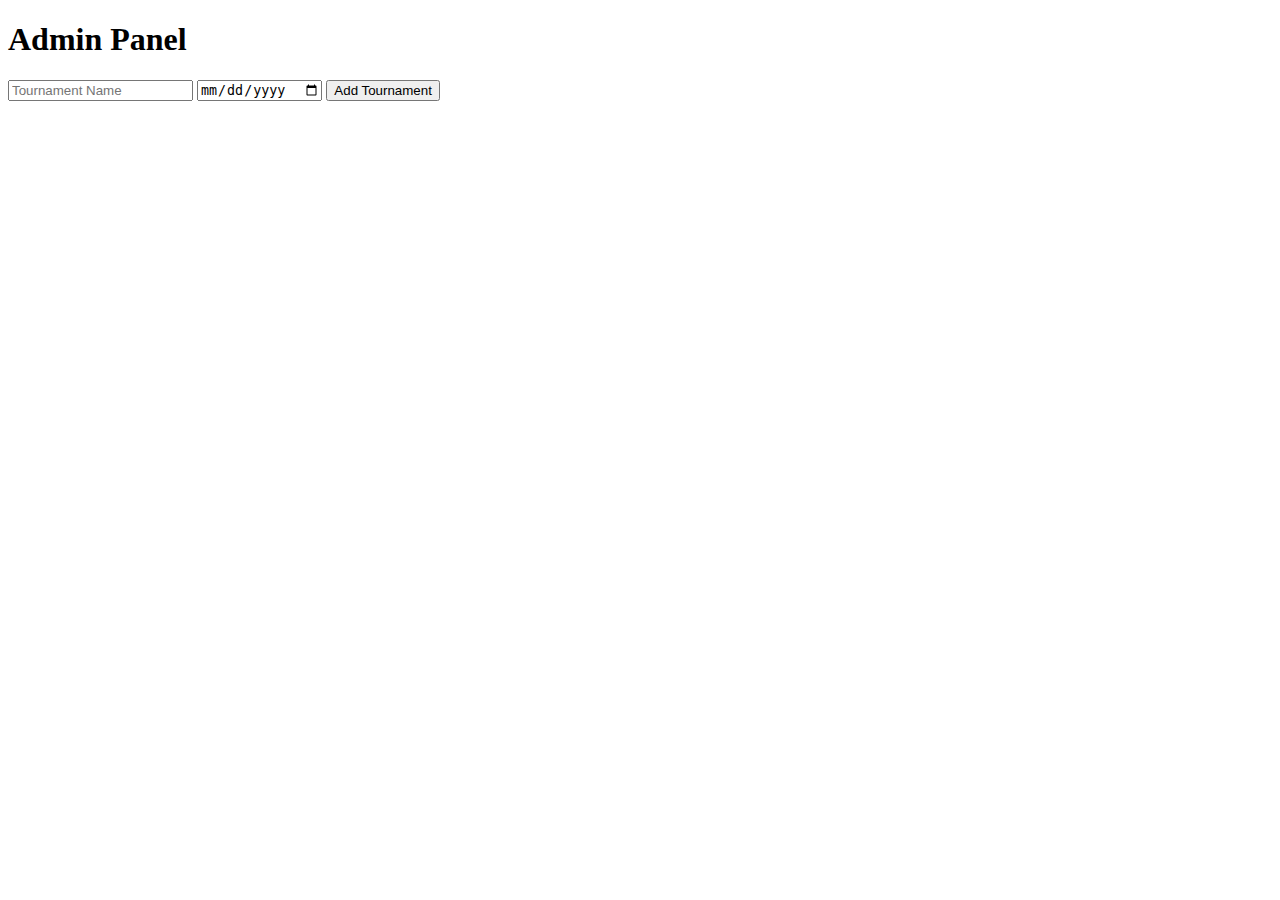
==== admin.html @ 771b859c "Rename public/admin.html to admin.html" ====
<!DOCTYPE html>
<html>
<head>
  <title>Admin Panel</title>
</head>
<body>
  <h1>Admin Panel</h1>
  <form id="tournament-form">
    <input type="text" id="name" placeholder="Tournament Name" required>
    <input type="date" id="date" required>
    <button type="submit">Add Tournament</button>
  </form>
  <script>
    document.getElementById('tournament-form').addEventListener('submit', async (e) => {
      e.preventDefault();
      const name = document.getElementById('name').value;
      const date = document.getElementById('date').value;
      const response = await fetch('/add-tournament', {
        method: 'POST',
        headers: {
          'Content-Type': 'application/json',
        },
        body: JSON.stringify({ name, date }),
      });
      if (response.ok) {
        alert('Tournament added!');
        window.location.reload();
      } else {
        alert('Error adding tournament.');
      }
    });
  </script>
</body>
</html>
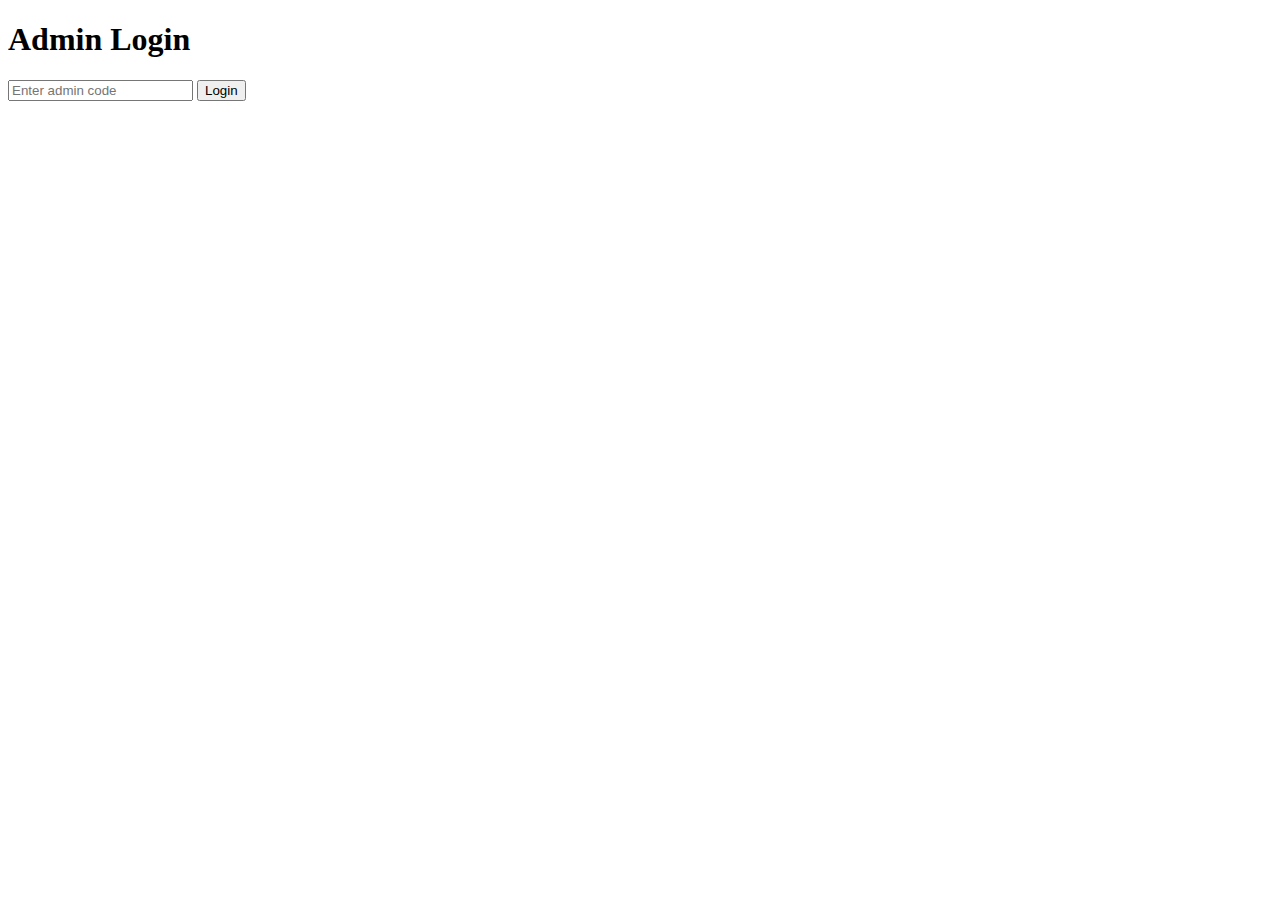
==== commit 1fa51d8a: "Update admin.html" ====
--- a/admin.html
+++ b/admin.html
@@ -1,32 +1,29 @@
 <!DOCTYPE html>
 <html>
 <head>
-  <title>Admin Panel</title>
+  <title>Admin Login</title>
 </head>
 <body>
-  <h1>Admin Panel</h1>
-  <form id="tournament-form">
-    <input type="text" id="name" placeholder="Tournament Name" required>
-    <input type="date" id="date" required>
-    <button type="submit">Add Tournament</button>
+  <h1>Admin Login</h1>
+  <form id="login-form">
+    <input type="password" id="password" placeholder="Enter admin code" required>
+    <button type="submit">Login</button>
   </form>
   <script>
-    document.getElementById('tournament-form').addEventListener('submit', async (e) => {
+    document.getElementById('login-form').addEventListener('submit', async (e) => {
       e.preventDefault();
-      const name = document.getElementById('name').value;
-      const date = document.getElementById('date').value;
-      const response = await fetch('/add-tournament', {
+      const password = document.getElementById('password').value;
+      const response = await fetch('/admin-auth', {
         method: 'POST',
         headers: {
           'Content-Type': 'application/json',
         },
-        body: JSON.stringify({ name, date }),
+        body: JSON.stringify({ password }),
       });
       if (response.ok) {
-        alert('Tournament added!');
-        window.location.reload();
+        window.location.href = '/admin-panel.html';
       } else {
-        alert('Error adding tournament.');
+        alert('Incorrect code.');
       }
     });
   </script>
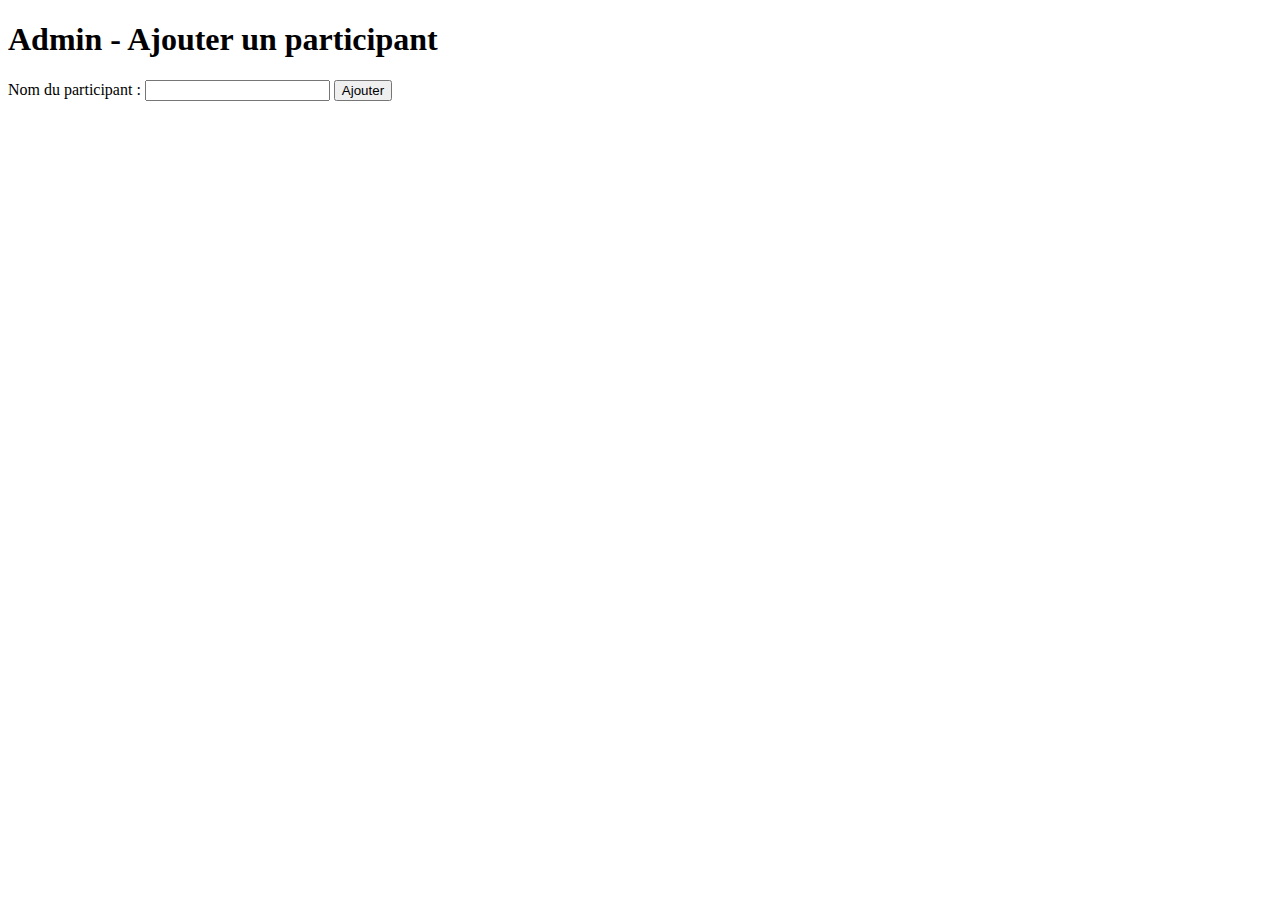
==== commit 5a6286bb: "Update admin.html" ====
--- a/admin.html
+++ b/admin.html
@@ -1,31 +1,20 @@
 <!DOCTYPE html>
-<html>
+<html lang="en">
 <head>
-  <title>Admin Login</title>
+    <meta charset="UTF-8">
+    <meta name="viewport" content="width=device-width, initial-scale=1.0">
+    <link rel="stylesheet" href="styles/styles.css">
+    <title>Admin - Ajouter des participants</title>
 </head>
 <body>
-  <h1>Admin Login</h1>
-  <form id="login-form">
-    <input type="password" id="password" placeholder="Enter admin code" required>
-    <button type="submit">Login</button>
-  </form>
-  <script>
-    document.getElementById('login-form').addEventListener('submit', async (e) => {
-      e.preventDefault();
-      const password = document.getElementById('password').value;
-      const response = await fetch('/admin-auth', {
-        method: 'POST',
-        headers: {
-          'Content-Type': 'application/json',
-        },
-        body: JSON.stringify({ password }),
-      });
-      if (response.ok) {
-        window.location.href = '/admin-panel.html';
-      } else {
-        alert('Incorrect code.');
-      }
-    });
-  </script>
+    <h1>Admin - Ajouter un participant</h1>
+    
+    <form id="add-participant-form">
+        <label for="name">Nom du participant :</label>
+        <input type="text" id="name" name="name" required>
+        <button type="submit">Ajouter</button>
+    </form>
+    
+    <script src="scripts/admin.js"></script>
 </body>
 </html>
